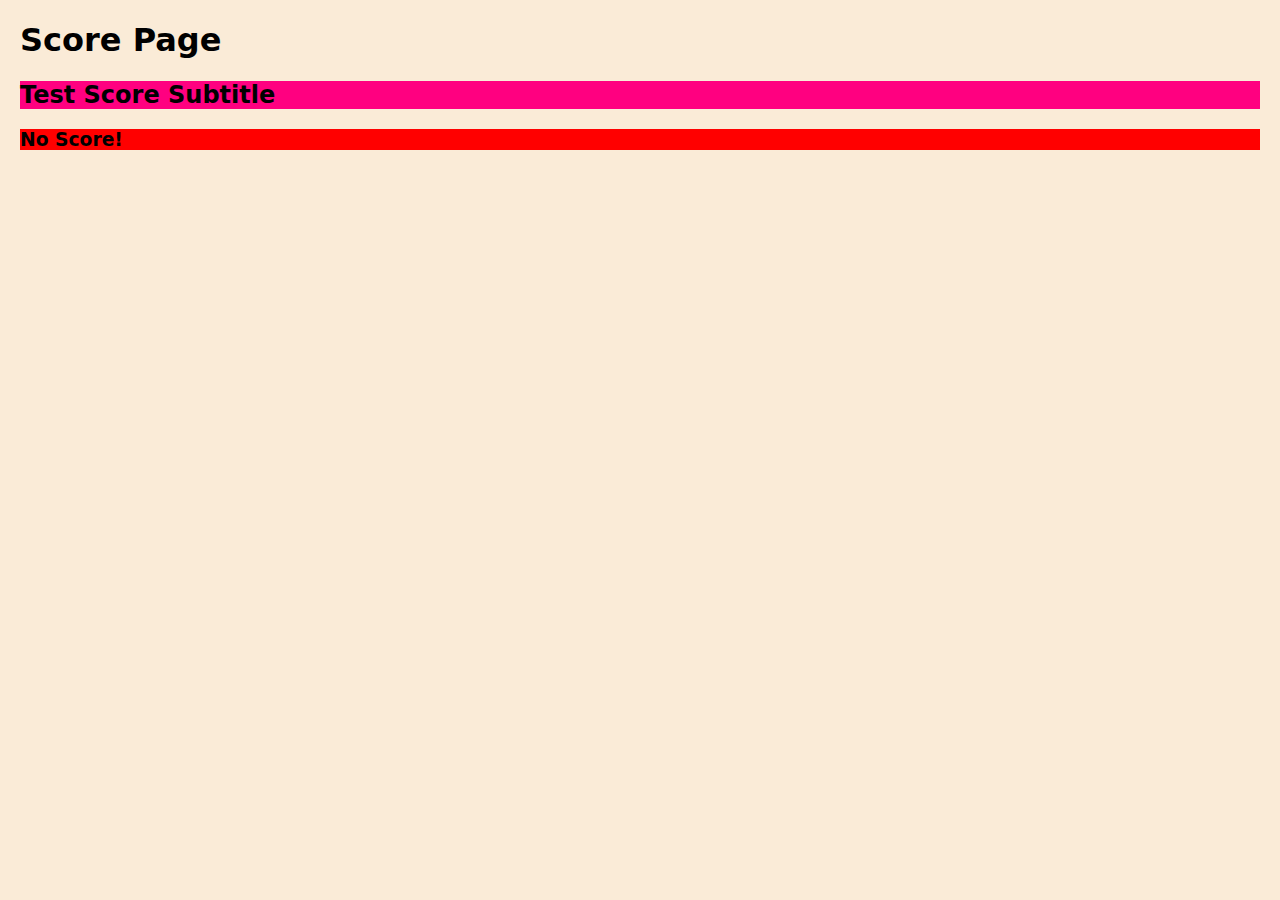
==== score.html @ fdcbe253 "add second page for score, add second sript for score, pass score via localStorage (not complete)" ====
<!DOCTYPE html>
<html lang="en">
<head>
    <meta charset="UTF-8">
    <meta name="viewport" content="width=device-width, initial-scale=1.0">
    <link rel="stylesheet" href="./assets/css/style.css">
    <title>Score Page</title>
</head>
<body>
    <h1>Score Page</h1>
    <script src="./assets/scripts/score.js"></script>
</body>
</html>
---- assets/css/style.css ----
body {
    margin: 20px;
    background-color: #faebd7;
    font-family: system-ui, -apple-system, BlinkMacSystemFont, 'Segoe UI', Roboto, Oxygen, Ubuntu, Cantarell, 'Open Sans', 'Helvetica Neue', sans-serif;
}
#clock {
    visibility: hidden;
}
main {
    visibility: hidden;
}
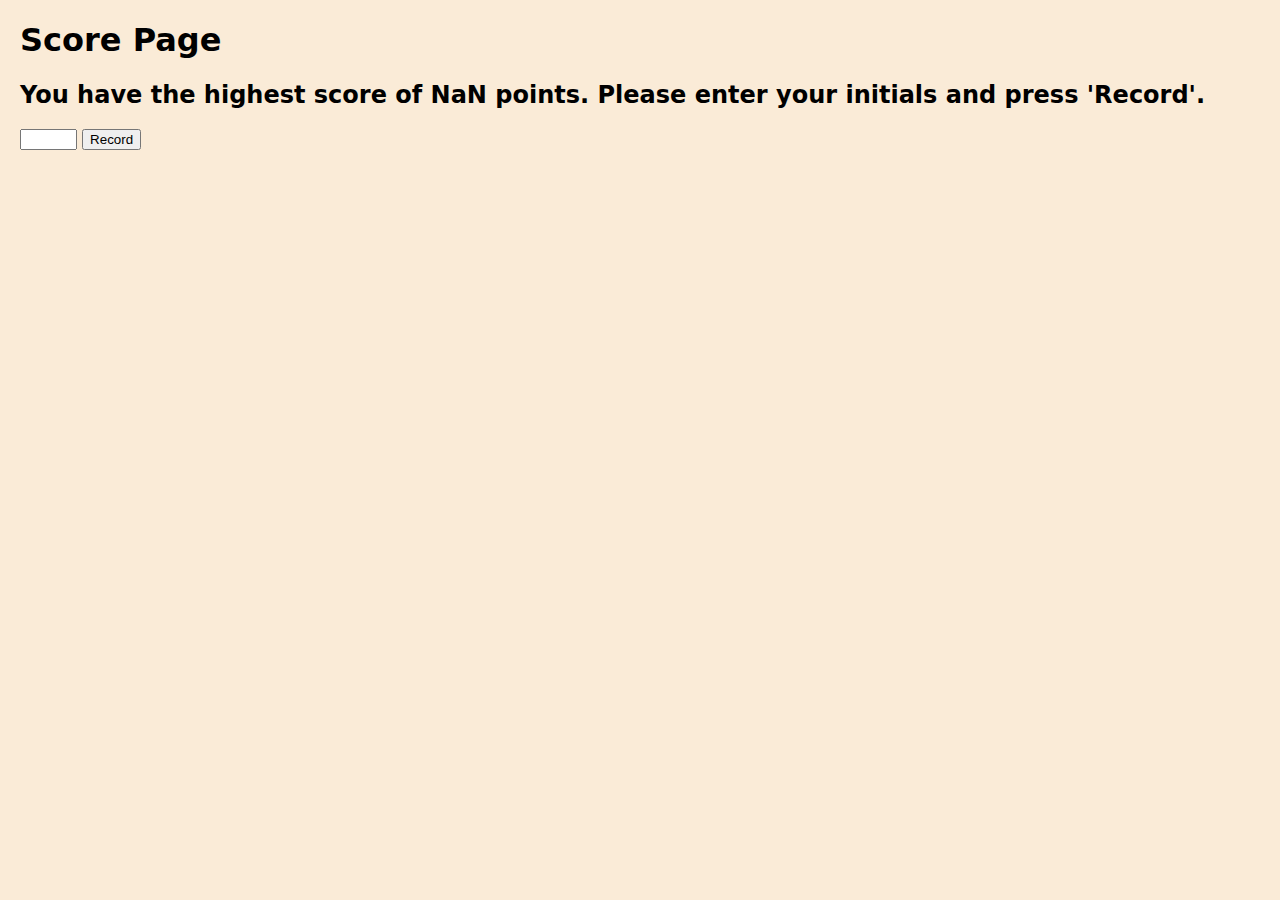
==== commit aa72f207: "score history storage implemented, display of history still pending" ====
--- a/score.html
+++ b/score.html
@@ -8,6 +8,11 @@
 </head>
 <body>
     <h1>Score Page</h1>
+    <h2 id="h2message">H2</h2>
+    <input type="text" id="initials" size="4"/>
+    <button id="rec-score-button">Record</button>
+    <ol id="score-list">
+    </ol>
     <script src="./assets/scripts/score.js"></script>
 </body>
 </html>--- a/assets/css/style.css
+++ b/assets/css/style.css
@@ -9,3 +9,15 @@
 main {
     visibility: hidden;
 }
+#h2message {
+    visibility: hidden;
+}
+#initials {
+    visibility: hidden;
+}
+#rec-score-button {
+    visibility: hidden;
+}
+#score-list {
+    visibility: hidden;
+}
